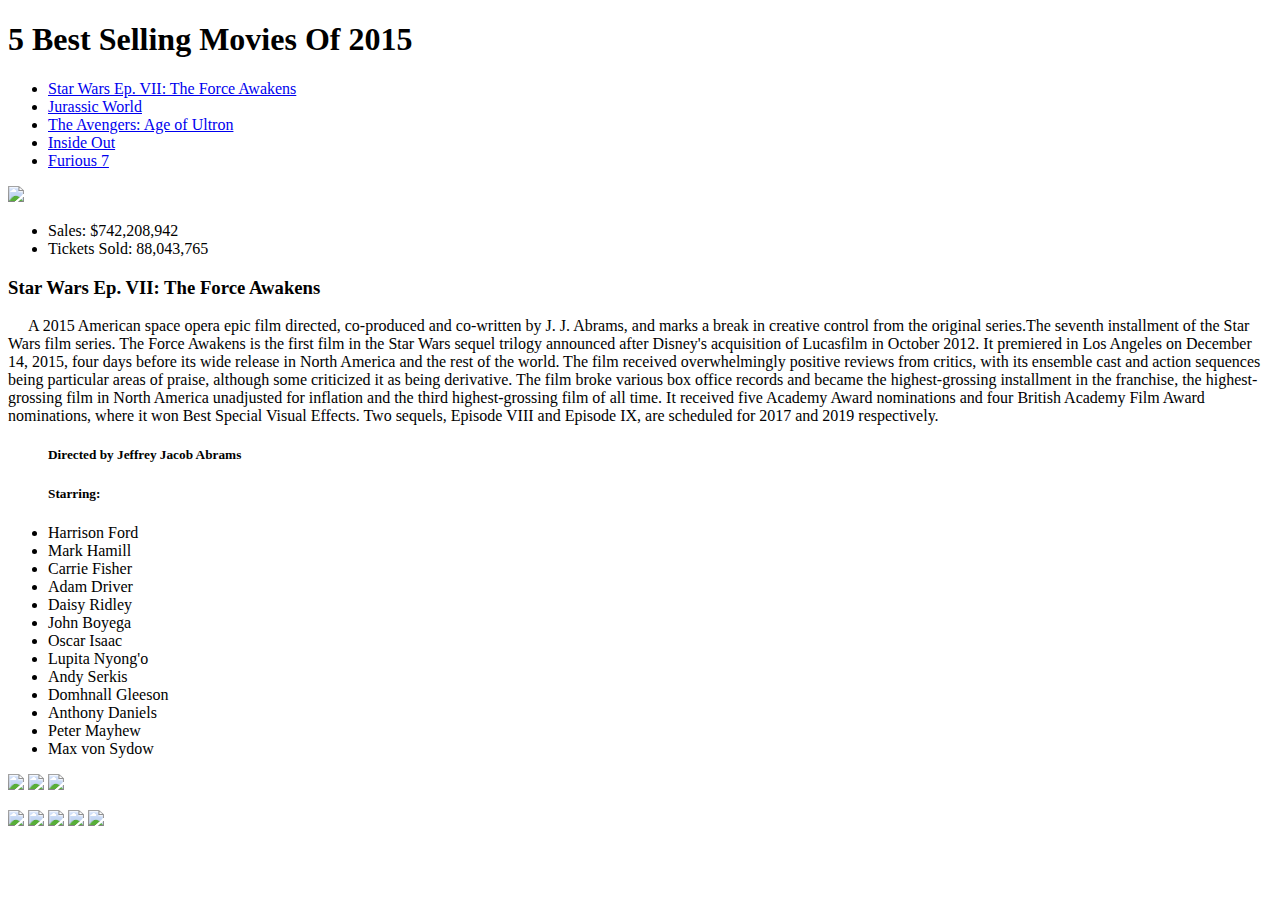
==== www/index.html @ 1cf0bc21 "Add files via upload" ====
<!DOCTYPE html>
<html>
<head>
  <title></title>
  <meta charset="utf-8">
    <meta http-equiv="X-UA-Compatible" content="IE=edge">
    <meta name="viewport" content="width=device-width, initial-scale=1">
    <link href="css/bootstrap.min.css" rel="stylesheet">
    <link rel="stylesheet" type="text/css" href="Shiets.css">
</head>
<body>
  <div class="container">
      
      <div class="row">
        <div class="col-sm-12"><h1 class="text-center">5 Best Selling Movies Of 2015</h1>
        </div>
      </div>

      <div class="row" id="main">
        <div class="col-sm-2">
              <nav class="navbar navbar-inverse">
                <div class="container-fluid">
                  <ul class="nav navbar-nav">
                      <li><a href="top5movies-Starwars.html"><span>Star Wars Ep. VII: The Force Awakens<span></a></li>
                      <li><a href="top5movies-Jur.html">Jurassic World</a></li>
                      <li><a href="top5movies-Ave.html">The Avengers: Age of Ultron</a></li>
                      <li><a href="top5movies-IO.html">Inside Out</a></li>
                      <li><a href="top5movies-F7.html">Furious 7</a></li>
                  </ul>
                </div>
          </nav>
        </div>


         <div class="col-sm-3">
            <img src="Star Wars.jpg"/>
            <ul>
              <li>Sales: $742,208,942</li>
              <li>Tickets Sold: 88,043,765</li>
            </ul>
        </div>

        <div class="col-sm-5">
        <h3>Star Wars Ep. VII: The Force Awakens</h3>
            <p>&nbsp&nbsp&nbsp&nbsp&nbspA 2015 American space opera epic film directed, co-produced and co-written by J. J. Abrams, and marks a break in creative control from the original series.The seventh installment of the Star Wars film series. The Force Awakens is the first film in the Star Wars sequel trilogy announced after Disney's acquisition of Lucasfilm in October 2012. It premiered in Los Angeles on December 14, 2015, four days before its wide release in North America and the rest of the world. The film received overwhelmingly positive reviews from critics, with its ensemble cast and action sequences being particular areas of praise, although some criticized it as being derivative. The film broke various box office records and became the highest-grossing installment in the franchise, the highest-grossing film in North America unadjusted for inflation and the third highest-grossing film of all time. It received five Academy Award nominations and four British Academy Film Award nominations, where it won Best Special Visual Effects. Two sequels, Episode VIII and Episode IX, are scheduled for 2017 and 2019 respectively.</p>
            </p>
        </div>

        <div class="col-sm-2">
            <ul>
              <h5>Directed by Jeffrey Jacob Abrams</h5>
              <h5>Starring:</h5>  
              <li>Harrison Ford</li>
              <li>Mark Hamill</li>
              <li>Carrie Fisher</li>
              <li>Adam Driver</li>
              <li>Daisy Ridley</li>
              <li>John Boyega</li>
              <li>Oscar Isaac</li>
              <li>Lupita Nyong'o</li>
              <li>Andy Serkis</li>
              <li>Domhnall Gleeson</li>
              <li>Anthony Daniels</li>
              <li>Peter Mayhew</li>
              <li>Max von Sydow</li>
            </ul>   
        </div>
      </div>

      <div class="row">
        <div class="col-sm-12" id="pics">
        <img src="sw1.jpg">
        <img src="sw2.jpg">
        <img src="sw3.jpg">
        </div>     
      </div>  

      <div class="row"  id="foot">
        <div class="col-sm-12">
        <p>
        <a href="https://www.facebook.com/"><img src="facebook.png"></a>
        <a href="https://plus.google.com/"><img src="googleplus-2.png"></a>
        <a href="https://www.instagram.com/?hl=en"><img src="instagram.png"></a>
        <a href="https://twitter.com/?lang=en"><img src="twitter.png"></a>
        <a href="https://www.youtube.com/"><img src="youtube.png">
        </p>   
        </div>     
      </div>



    </div>
</body>
</html>
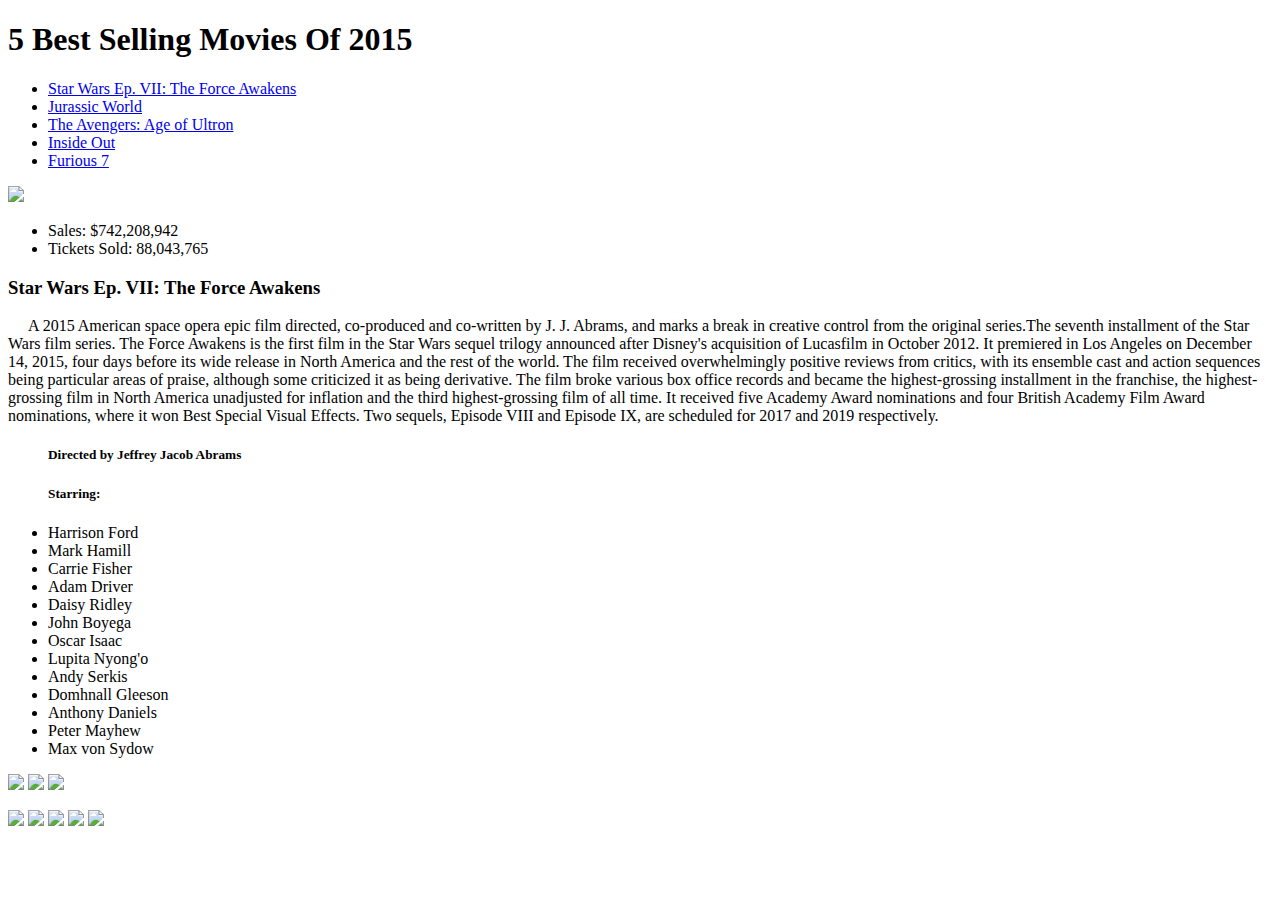
==== commit 3c8d4e28: "Add files via upload" ====
--- a/www/index.html
+++ b/www/index.html
@@ -92,5 +92,3 @@
     </div>
 </body>
 </html>
-
-
